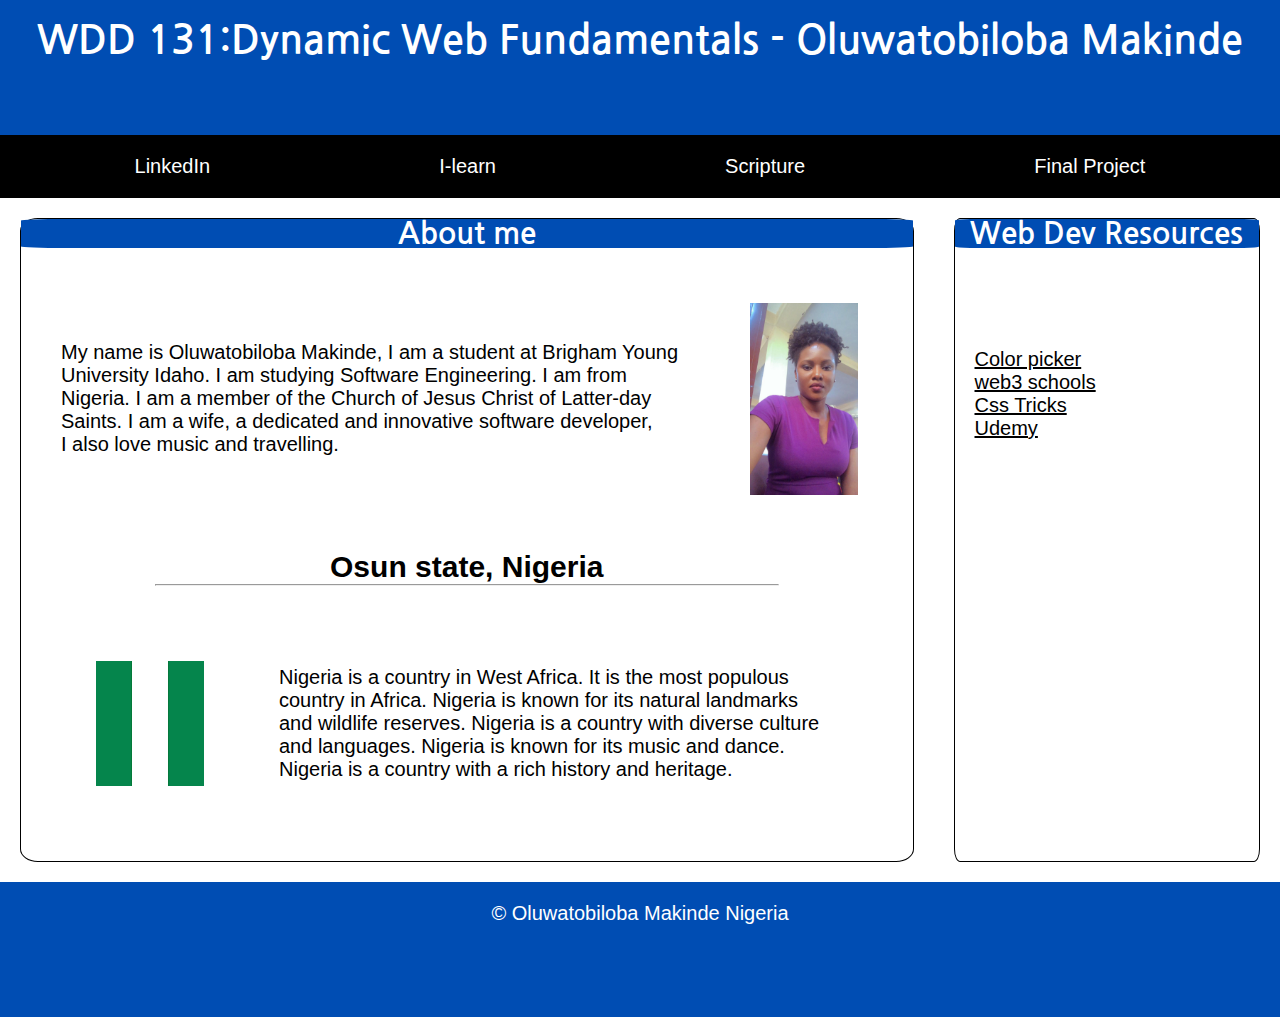
==== index.html @ 04d58813 "created a profile" ====
<!DOCTYPE html>
<html lang="en">
  <head>
    <meta charset="UTF-8" />
    <meta name="viewport" content="width=device-width, initial-scale=1.0" />
    <meta name="author" content="Oluwaseyi Makinde" />
    <meta name="description" content="WDD 131 - Dynamic Web Fundamentals" />
    <link rel="stylesheet" href="styles/base.css" />
    <title>WDD 131 - Dynamic Web Fundamentals - Oluwatobiloba Makinde</title>
  </head>
  <body>
    <header>
      <h1>WDD 131:Dynamic Web Fundamentals - Oluwatobiloba Makinde</h1>
    </header>
    <nav>
      <ul>
        <li><a class="links" href="http://linkedin.com/in/oluwatobilobamakinde-oyomare">LinkedIn</a></li>
        <li><a class="links"href="https://byui.instructure.com/">I-learn</a></li>
        <li>
          <a
          class="links"href="https://www.churchofjesuschrist.org/study/scriptures/bofm/enos/1?lang=eng"
            >Scripture</a
          >
        </li>
        <li><a class="links"href="#">Final Project</a></li>
      </ul>
    </nav>
    <main>
      <section class="card">
        <div class="heading">
          <h2>About me</h2>
        </div>
        <div class="card-content">
          <img class="image-one" src="images/tobi.jpeg" alt="my picture" />
          <p class="card-para">
            My name is Oluwatobiloba Makinde, I am a student at Brigham Young
            University Idaho. I am studying Software Engineering. I am from
            Nigeria. I am a member of the Church of Jesus Christ of Latter-day
            Saints. I am a wife, a dedicated and innovative software developer,<br/>
            I also love music and travelling.
          </p>
        </div>

        <div>
          <h2 class="state">Osun state, Nigeria</h2>
          <hr />

          <div class="card-content-two">
            <img
              class="image-two"
              src="images/nigerian_flag.png"
              alt="Nigerian flag"
            />
            <p class="card-para-two">
              Nigeria is a country in West Africa. It is the most populous
              country in Africa. Nigeria is known for its natural landmarks and
              wildlife reserves. Nigeria is a country with diverse culture and
              languages. Nigeria is known for its music and dance. Nigeria is a
              country with a rich history and heritage.
            </p>
          </div>
        </div>
      </section>
    </main>
    <section class="card-two">
      <div class="heading">
        <h2>Web Dev Resources</h2>
      </div>

      <ul class="links-resources">
        <li><a href="https://imagecolorpicker.com/">Color picker</a></li>
        <li><a href="https://www.w3schools.com/">web3 schools</a></li>
        <li>
          <a
            href="https://css-tricks.com/"
            >Css Tricks</a
          >
        </li>
        <li><a href="https://www.udemy.com/">Udemy</a></li>
      </ul>
    </section>
    <footer>
      <p>&copy;<span id="currentyear"></span> Oluwatobiloba Makinde Nigeria</p>
      <p id="lastModified"></p>
    </footer>
  </body>
</html>
---- styles/base.css ----
@import url("https://fonts.googleapis.com/css2?family=Nanum+Gothic&display=swap");
@import url("https://api.fontshare.com/v2/css?f[]=satoshi@400&display=swap");

* {
  margin: 0;
  padding: 0;
  box-sizing: border-box;
}

body {
  display: grid;
  grid-template-columns: 1fr repeat(8, minmax(min-content, 18rem)) 1fr;
  font-size: 20px;
  font-family: "Satoshi", sans-serif;
  /* font-weight: bold; */
  height: 100vh;
}
header {
  grid-column: 1/11;
  height: 15vh;
  background-color: #004db3;
  color: white;
  text-align: center;
  padding: 20px;
  font-family: "Nanum Gothic", sans-serif;
}
nav {
  grid-column: 1/11;
  background-color: black;
  display: flex;
  justify-content: center;
  align-items: center;
  padding: 20px;
}
nav ul {
  display: flex;
  width: 100%;
  justify-content: space-around;
}

nav ul li {
  text-align: center;
}
.links {
  color: white;
  text-decoration: none;
}
.image-one {
  height: auto;
  max-width: 10vw;
  border-radius: 3%;
  padding: 10px;
  margin: 25px;
}
.image-two {
  height: auto;
  max-width: 10vw;
  border-radius: 3%;
  padding: 10px;
  margin: 25px;
}
main {
  display: grid;
  grid-column: 1/8;
}

.card {
  border: 1px solid black;
  grid-column: 1/8;
  margin: 20px;
  border-radius: 2%;
}
.card-two {
  border: 1px solid black;
  grid-column: 8/11;
  margin: 20px;
  border-radius: 2%;
}
.card-content {
  display: flex;
  flex-direction: row-reverse;
  padding: 20px;
}
.card-content-two {
  display: flex;
  flex-direction: row;
  margin: 20px;
  padding: 20px;
}
.card-para {
  display: flex;
  justify-content: center;
  align-items: center;
  padding: 20px;
  font-size: 20px;
}
.card-para-two {
  display: flex;
  justify-content: center;
  align-items: center;
  padding: 40px;
  font-size: 20px;
}
.heading {
  text-align: center;
  background-color: #004db3;
  border-radius: 5%;
  color: white;
  font-family: "Nanum Gothic", sans-serif;
  font-size: 20px;
}

.state {
  text-align: center;
}

hr {
  border: 0.5px faded grey;
  width: 70%;
  margin: auto;
}
.links-resources {
  /* display: flex; */
  flex-direction: column;
  padding: 20px;
  margin-top: 5rem;
}
.links-resources a {
  color: black;
}
.links-resources li {
  display: flex;
}

footer {
  grid-column: 1/11;
  color: white;
  height: 15vh;
  background-color: #004db3;
  text-align: center;
  padding: 20px;
}
#lastModified{
	font-size: 15px;
}
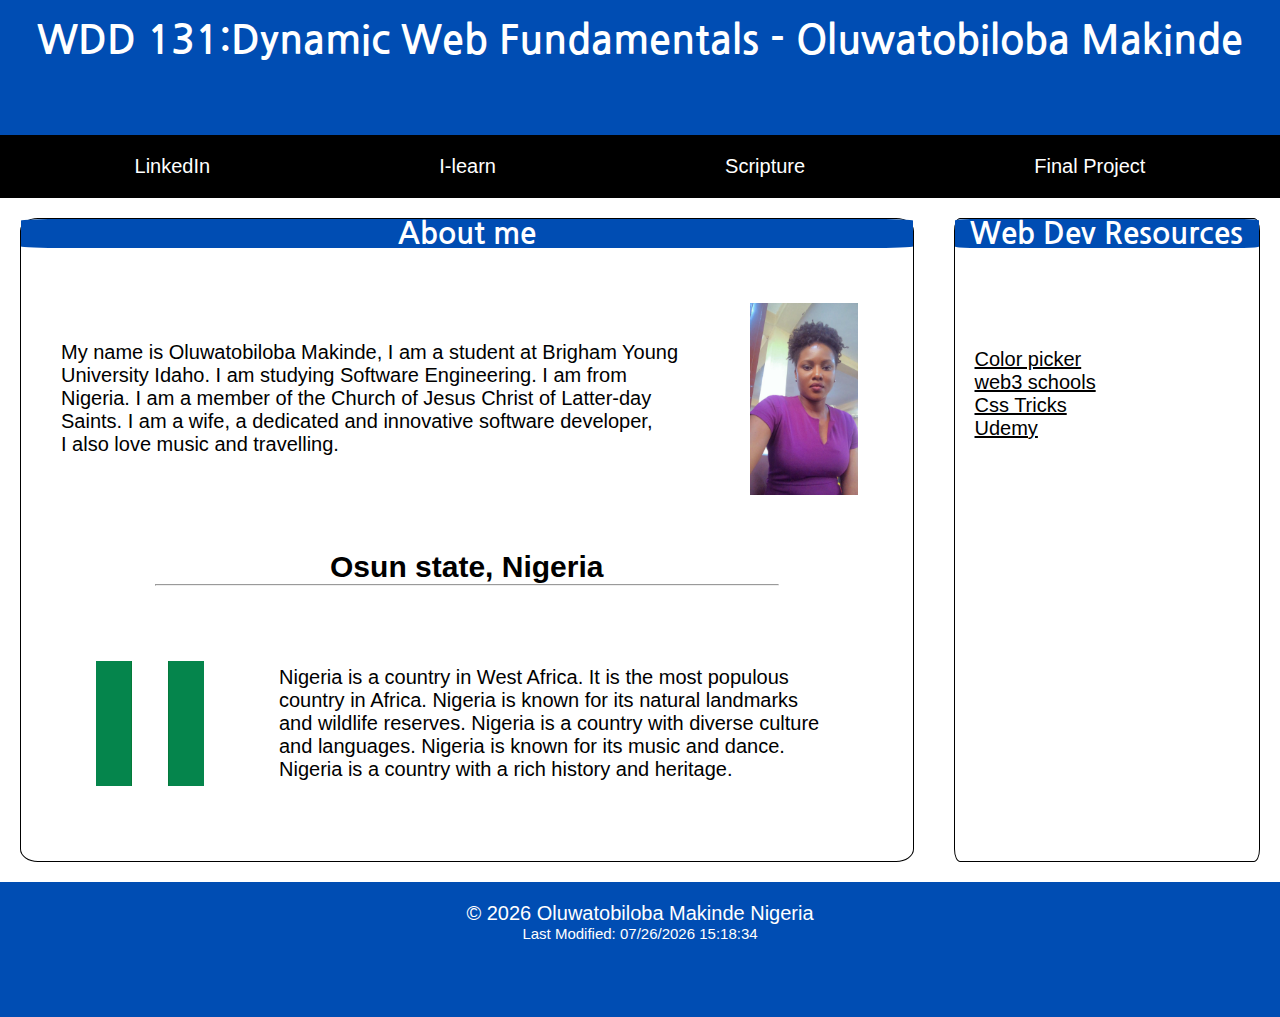
==== commit 7f57aa92: "javascript updated" ====
--- a/index.html
+++ b/index.html
@@ -3,9 +3,10 @@
   <head>
     <meta charset="UTF-8" />
     <meta name="viewport" content="width=device-width, initial-scale=1.0" />
-    <meta name="author" content="Oluwaseyi Makinde" />
+    <meta name="author" content="Oluwatobiloba Makinde" />
     <meta name="description" content="WDD 131 - Dynamic Web Fundamentals" />
     <link rel="stylesheet" href="styles/base.css" />
+    <script src="scripts/getdates.js" defer></script>
     <title>WDD 131 - Dynamic Web Fundamentals - Oluwatobiloba Makinde</title>
   </head>
   <body>
--- a/styles/base.css
+++ b/styles/base.css
@@ -31,6 +31,10 @@
   justify-content: center;
   align-items: center;
   padding: 20px;
+}
+nav a:hover{
+  color: #004db3;
+background-color: white;
 }
 nav ul {
   display: flex;
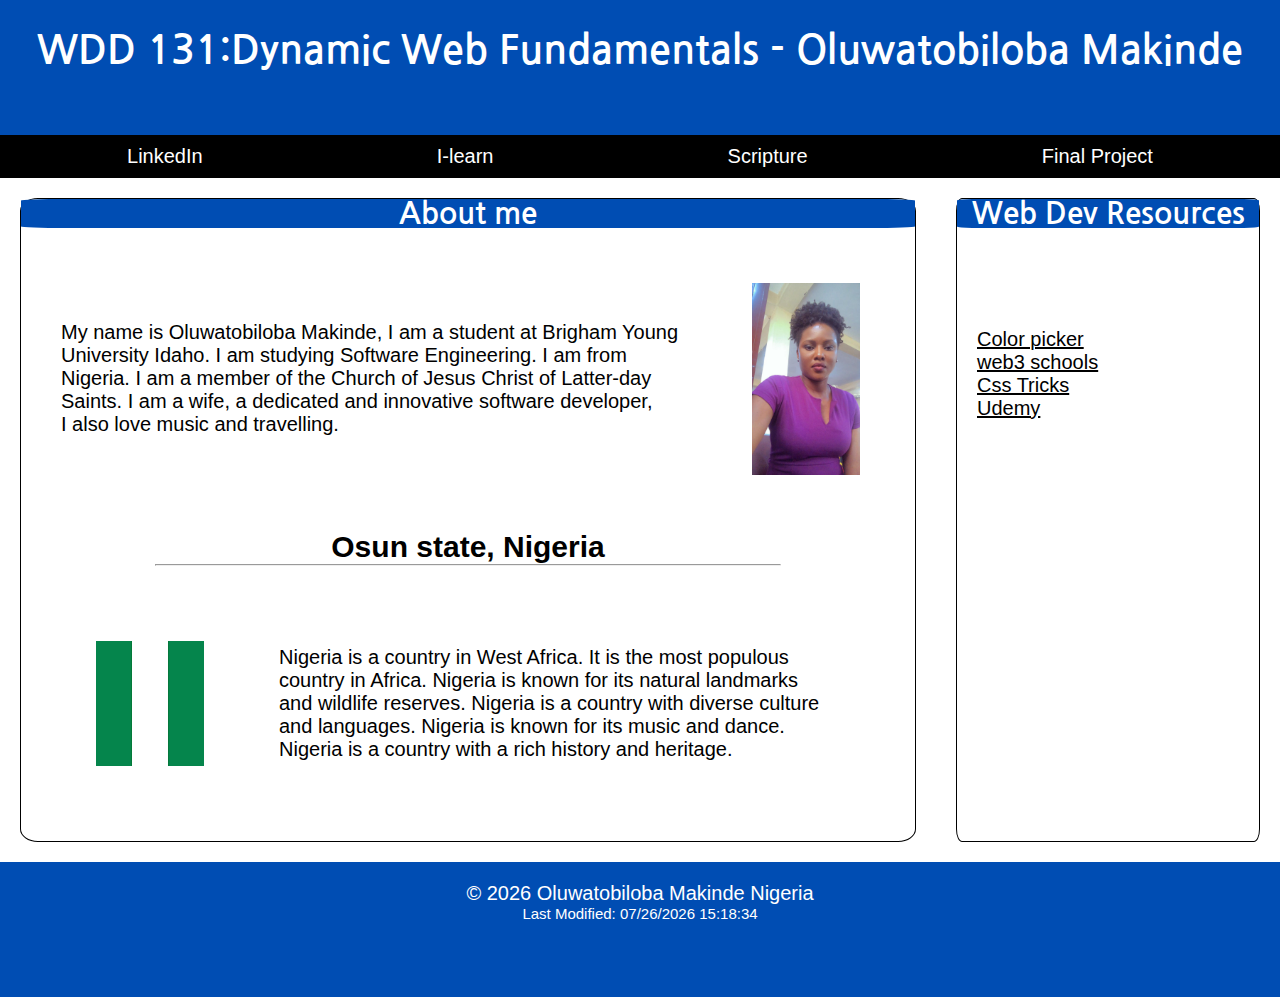
==== commit 4e8e1ef8: "place" ====
--- a/index.html
+++ b/index.html
@@ -13,19 +13,19 @@
     <header>
       <h1>WDD 131:Dynamic Web Fundamentals - Oluwatobiloba Makinde</h1>
     </header>
-    <nav>
-      <ul>
-        <li><a class="links" href="http://linkedin.com/in/oluwatobilobamakinde-oyomare">LinkedIn</a></li>
-        <li><a class="links"href="https://byui.instructure.com/">I-learn</a></li>
-        <li>
+      <nav>
+        <ul>
+         <li><a class="links" href="http://linkedin.com/in/oluwatobilobamakinde-oyomare">LinkedIn</a></li>
+          <li><a class="links"href="https://byui.instructure.com/">I-learn</a></li>
+          <li>
           <a
           class="links"href="https://www.churchofjesuschrist.org/study/scriptures/bofm/enos/1?lang=eng"
             >Scripture</a
           >
-        </li>
-        <li><a class="links"href="#">Final Project</a></li>
-      </ul>
-    </nav>
+          </li>
+          <li><a class="links"href="#">Final Project</a></li>
+        </ul>
+      </nav>
     <main>
       <section class="card">
         <div class="heading">
--- a/styles/base.css
+++ b/styles/base.css
@@ -21,7 +21,7 @@
   background-color: #004db3;
   color: white;
   text-align: center;
-  padding: 20px;
+  padding: 30px;
   font-family: "Nanum Gothic", sans-serif;
 }
 nav {
@@ -30,7 +30,7 @@
   display: flex;
   justify-content: center;
   align-items: center;
-  padding: 20px;
+  padding: 10px;
 }
 nav a:hover{
   color: #004db3;
